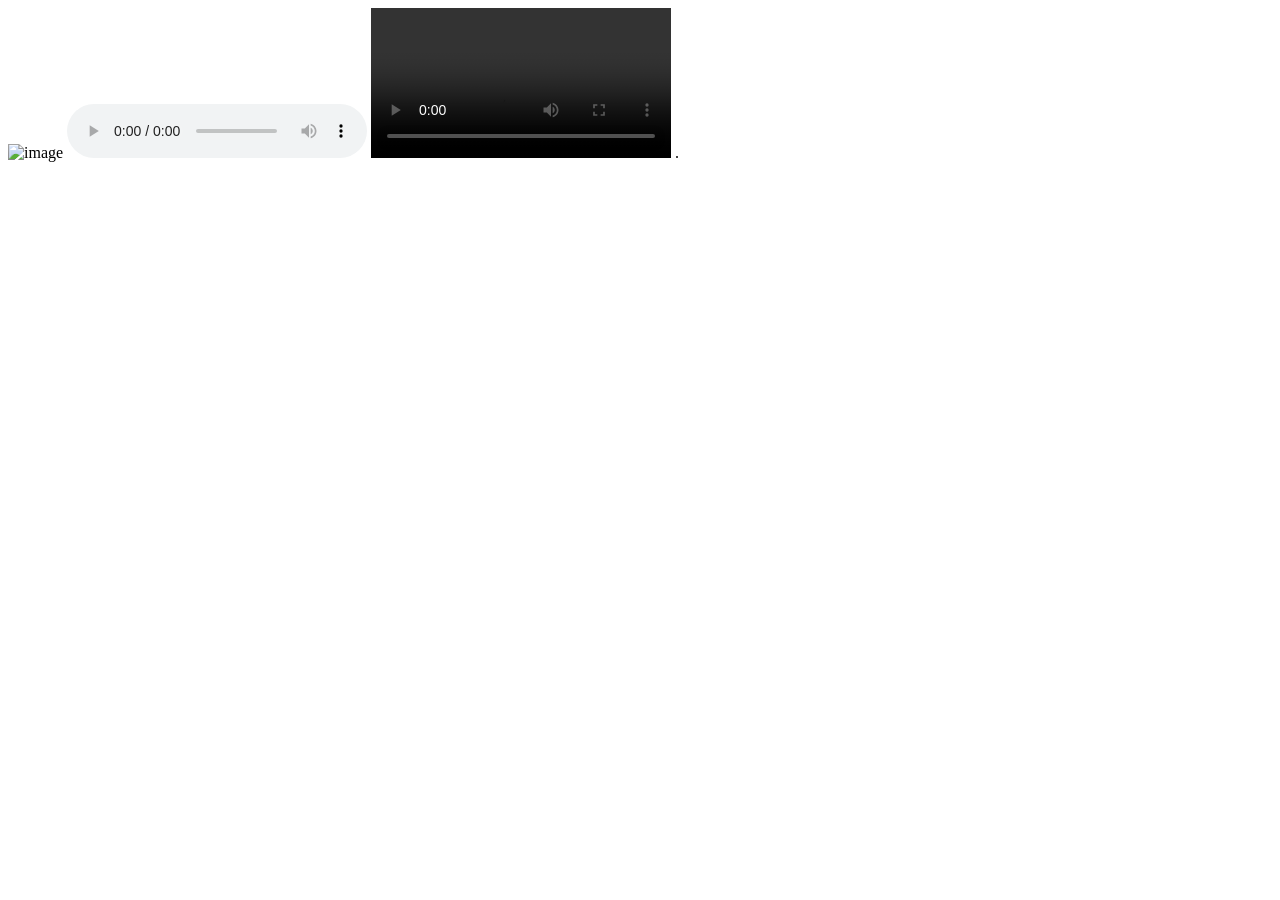
==== HTML/about.html @ c08af235 "completed html" ====
<!DOCTYPE html>
<html lang="en">
<head>
    <meta charset="UTF-8">
    <meta name="viewport" content="width=device-width, initial-scale=1.0">
    <title>about</title>
</head>
<body>
    <img src="../asset/image.png"  height="400px" width="400px"alt="image">
    <audio src="../asset/audio.mp3" controls autoplay loop></audio>
    <video src="../asset/vide.mp4" controls autoplay loop></video>
    
</body>
</html>.
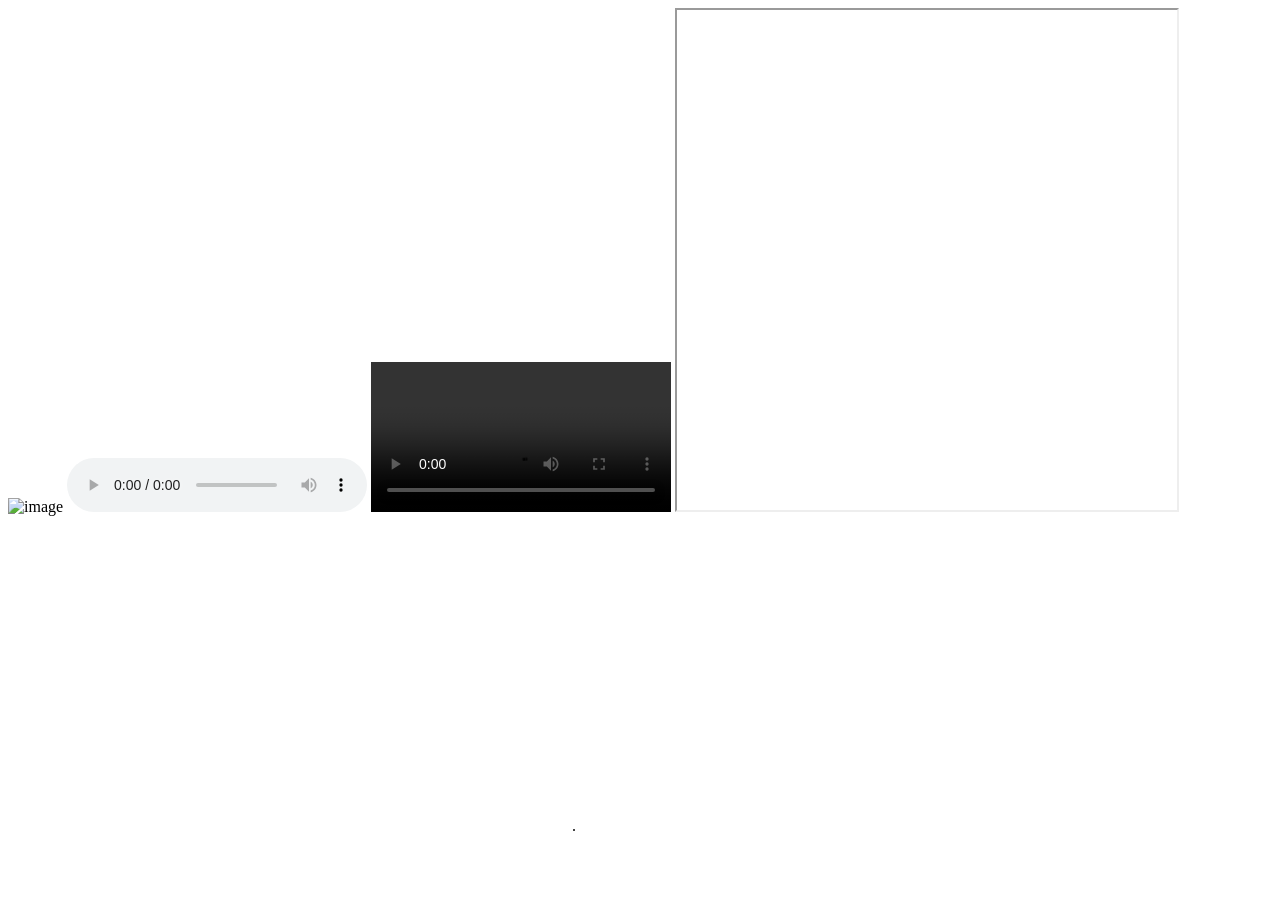
==== commit 3a168652: "CSS Basic and Box Model" ====
--- a/HTML/about.html
+++ b/HTML/about.html
@@ -9,6 +9,7 @@
     <img src="../asset/image.png"  height="400px" width="400px"alt="image">
     <audio src="../asset/audio.mp3" controls autoplay loop></audio>
     <video src="../asset/vide.mp4" controls autoplay loop></video>
-    
+    <iframe src="https://rampex.in/" width="500px" height="500px"></iframe>
+    <iframe width="560" height="315" src="https://www.youtube.com/embed/O6p2EkNV_PM?si=wHFyzQ0owkoHrw_2" title="YouTube video player" frameborder="0" allow="accelerometer; autoplay; clipboard-write; encrypted-media; gyroscope; picture-in-picture; web-share" referrerpolicy="strict-origin-when-cross-origin" allowfullscreen></iframe>
 </body>
 </html>.
